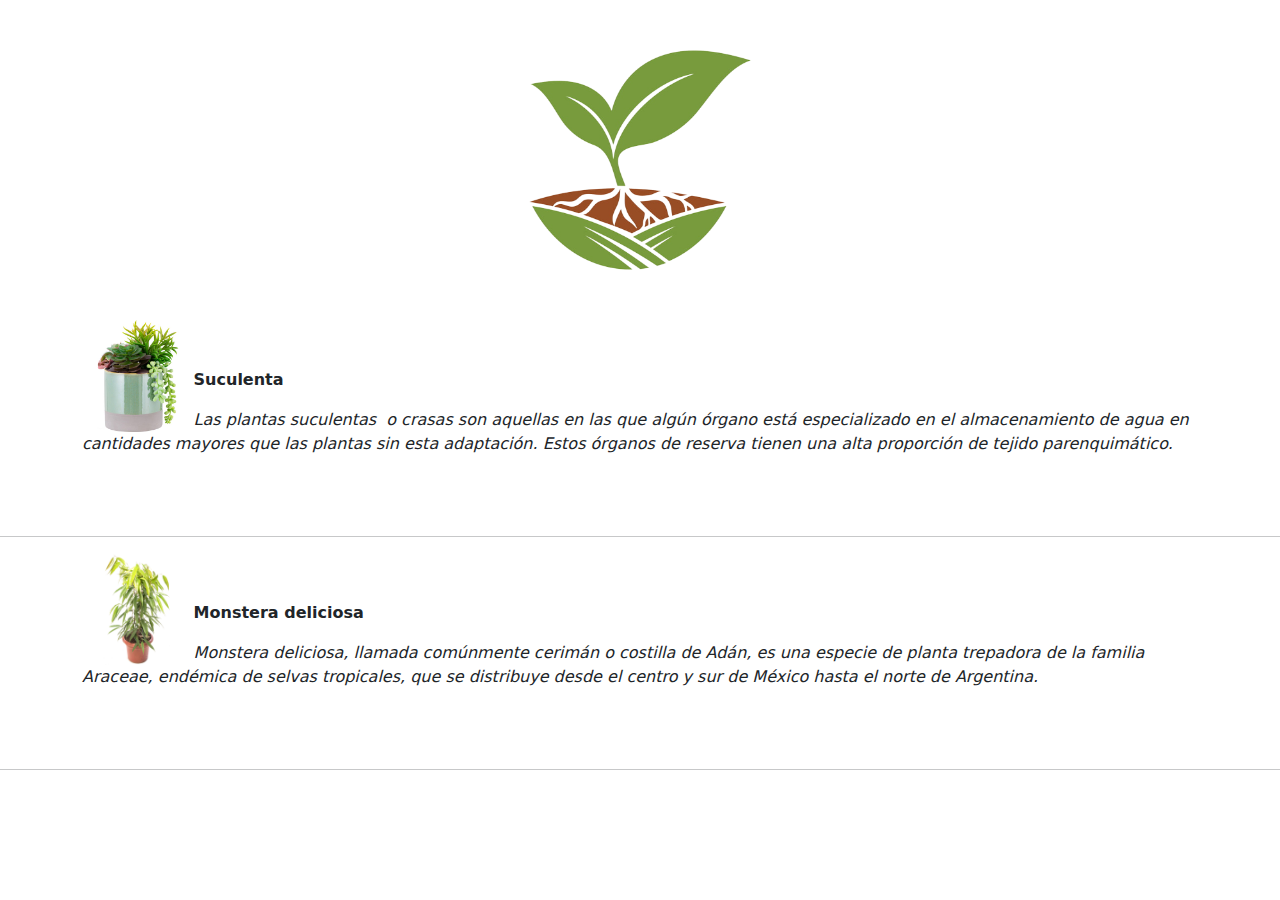
==== ctlogoplantas.html @ e683c61b "Add files via upload" ====
<!DOCTYPE html>
<html lang="en">
<head>
    <meta charset="UTF-8">
    <meta http-equiv="X-UA-Compatible" content="IE=edge">
    <meta name="viewport" content="width=device-width, initial-scale=1.0">
    <title>Plantas
    </title>
    <link rel="stylesheet" href="mystryle.css">
    <link rel="stylesheet" href="css/bootstrap.min.css">
    <script src="js/bootstrap.bundle.js"></script>
</head>
<body>
    <img src="img/capitalismo.png" alt="..." width="25%" class="rounded mx-auto d-block">
    <div class="container">
        <img src="img/suculenta.jpg" alt="..." width="10%" class="float-start">
        <br><br>
        <p><b>Suculenta</b></p>
        <p><i>Las plantas suculentas ​ o crasas son aquellas en las que algún órgano está especializado en el
                almacenamiento de agua en cantidades mayores que las plantas sin esta adaptación. Estos órganos de
                reserva
                tienen una alta proporción de tejido parenquimático.</i></p>
    </div>
    <br><br>
    <hr>
    <div class="container">
        <img src="img/ficusali.jpg" alt="..." width="10%" class="float-start">
        <br><br>
        <p><b>Monstera deliciosa</b></p>
        <p><i>Monstera deliciosa, llamada comúnmente cerimán o costilla de Adán, es una especie de planta trepadora de
                la familia Araceae, endémica de selvas tropicales, que se distribuye desde el centro y sur de México
                hasta el norte de Argentina.</i></p>
    </div>
    <br><br>
    <hr>
    <div></div>
</body>
</html>
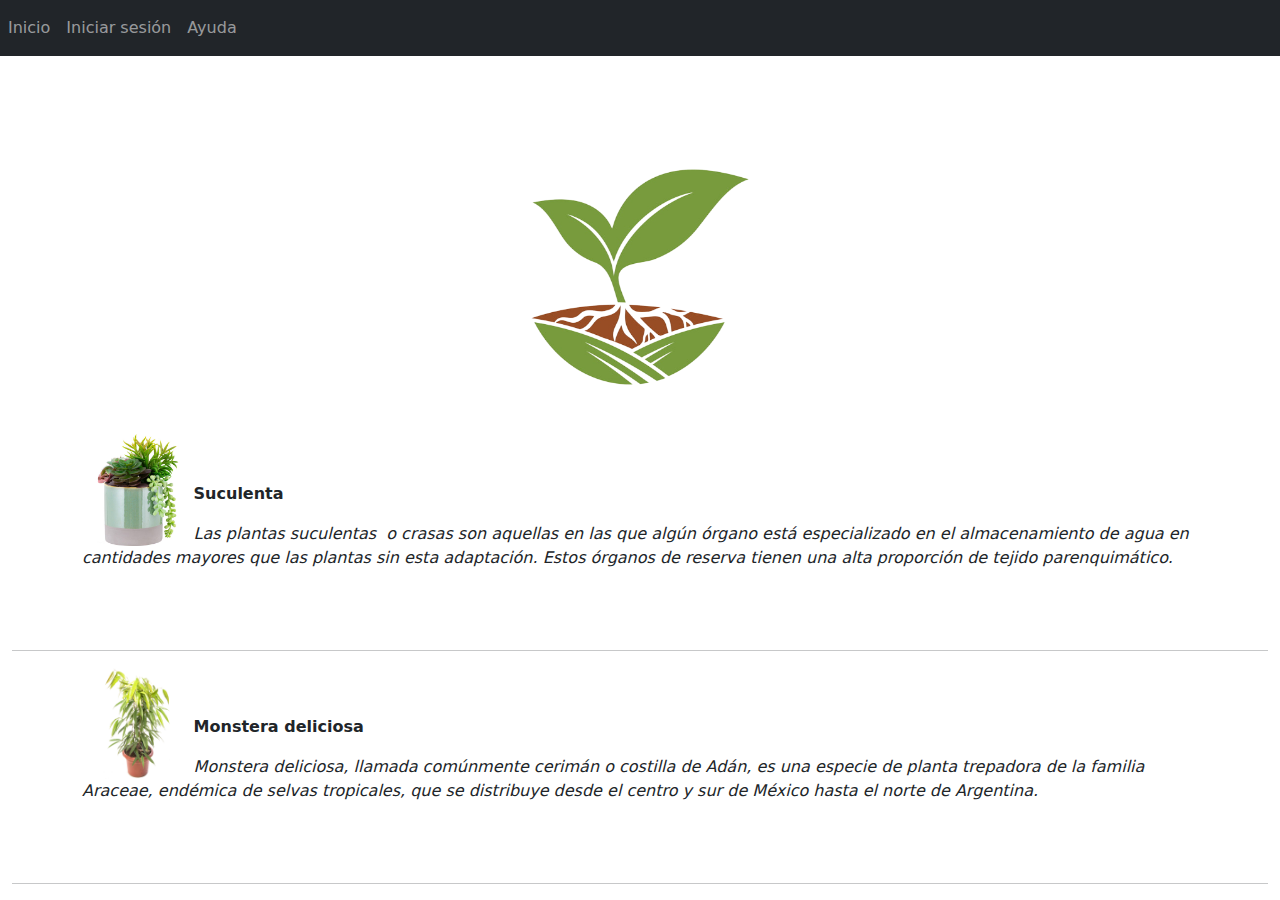
==== commit 78daefd4: "Add files via upload" ====
--- a/ctlogoplantas.html
+++ b/ctlogoplantas.html
@@ -4,13 +4,31 @@
     <meta charset="UTF-8">
     <meta http-equiv="X-UA-Compatible" content="IE=edge">
     <meta name="viewport" content="width=device-width, initial-scale=1.0">
-    <title>Plantas
-    </title>
+    <title>Plantas</title>
     <link rel="stylesheet" href="mystryle.css">
     <link rel="stylesheet" href="css/bootstrap.min.css">
     <script src="js/bootstrap.bundle.js"></script>
 </head>
 <body>
+    <div class="container-fluid">
+        <nav id="menu1" class="navbar navbar-expand-sm navbar-dark bg-dark fixed-top">
+          <!-- enlaces -->
+          <ul class="navbar-nav">
+            <li class="nav-item">
+              <a class="nav-link" href="index.html">Inicio</a>
+            </li>
+            <li class="nav-item">
+              <a class="nav-link" href="login.html">Iniciar sesión</a>
+            </li>
+            <li class="nav-item">
+              <a class="nav-link" href="">Ayuda</a>
+            </li>
+          </ul>
+        </nav>
+        <br><br><br><br><br>
+
+
+
     <img src="img/capitalismo.png" alt="..." width="25%" class="rounded mx-auto d-block">
     <div class="container">
         <img src="img/suculenta.jpg" alt="..." width="10%" class="float-start">
